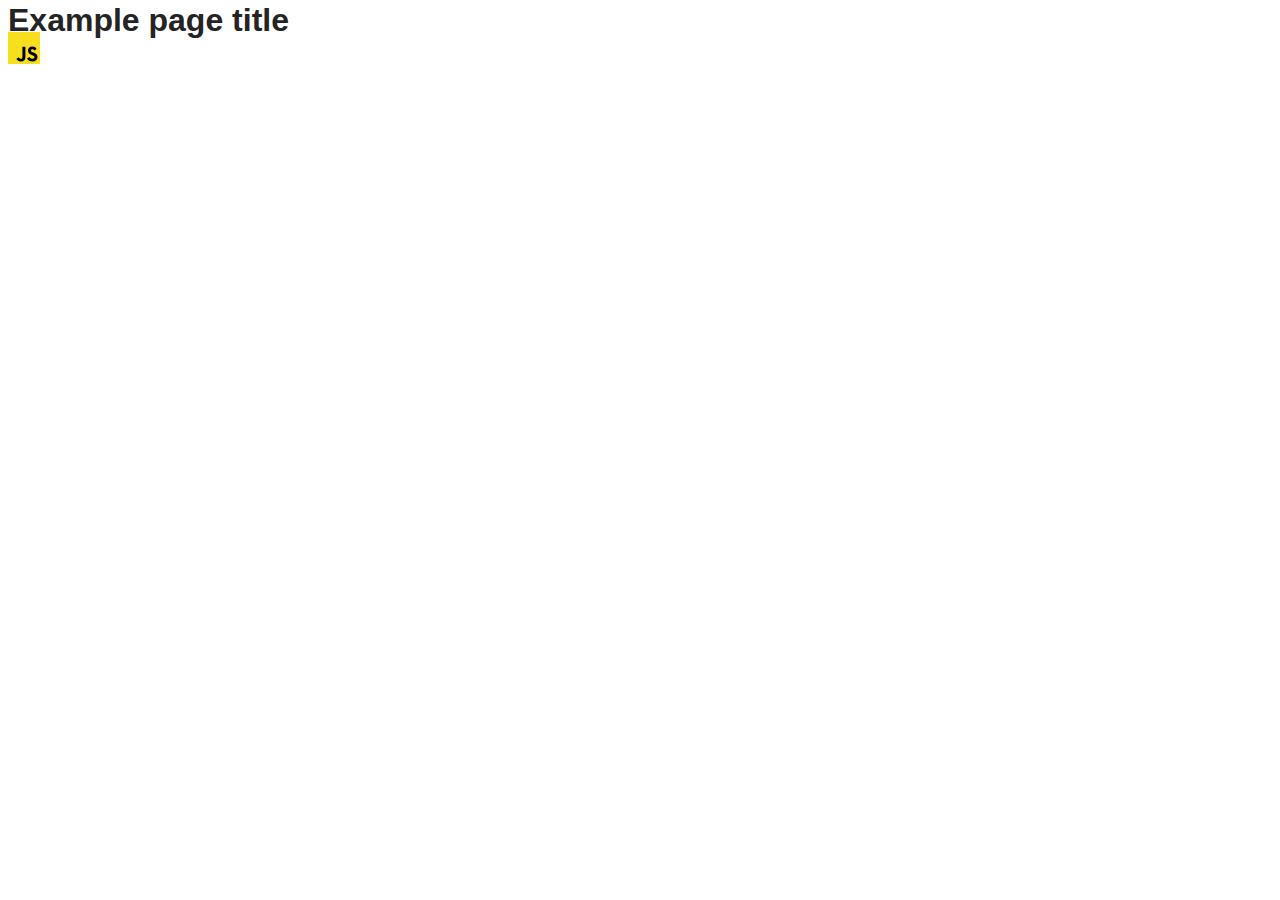
==== src/index.html @ 2e8fc7ba "Initial commit" ====
<!DOCTYPE html>
<html lang="en">
  <head>
    <meta charset="UTF-8" />
    <link rel="icon" type="image/svg+xml" href="/favicon.svg" />
    <meta name="viewport" content="width=device-width, initial-scale=1.0" />
    <title>Vanilla App Template</title>
    <link rel="stylesheet" href="./css/styles.css" />
  </head>
  <body>
    <load ="partials/header.html" />

    <section>
      <h1>Example page title</h1>
      <!-- Path to images as from index.html file -->
      <img src="./img/javascript.svg" alt="" />
    </section>

    <!-- Loads the specified .html file -->
    <load ="partials/vite-promo.html" />

    <script type="module" src="./main.js"></script>
  </body>
</html>
---- src/css/styles.css ----
/**
  |============================
  | include css partials with
  | default @import url()
  |============================
*/
@import url('./reset.css');
@import url('./vite-promo.css');
@import url('./header.css');

:root {
  font-family: Inter, Avenir, Helvetica, Arial, sans-serif;
  font-size: 16px;
  line-height: 24px;
  font-weight: 400;

  color: #242424;
  background-color: rgba(255, 255, 255, 0.87);

  font-synthesis: none;
  text-rendering: optimizeLegibility;
  -webkit-font-smoothing: antialiased;
  -moz-osx-font-smoothing: grayscale;
  -webkit-text-size-adjust: 100%;
}
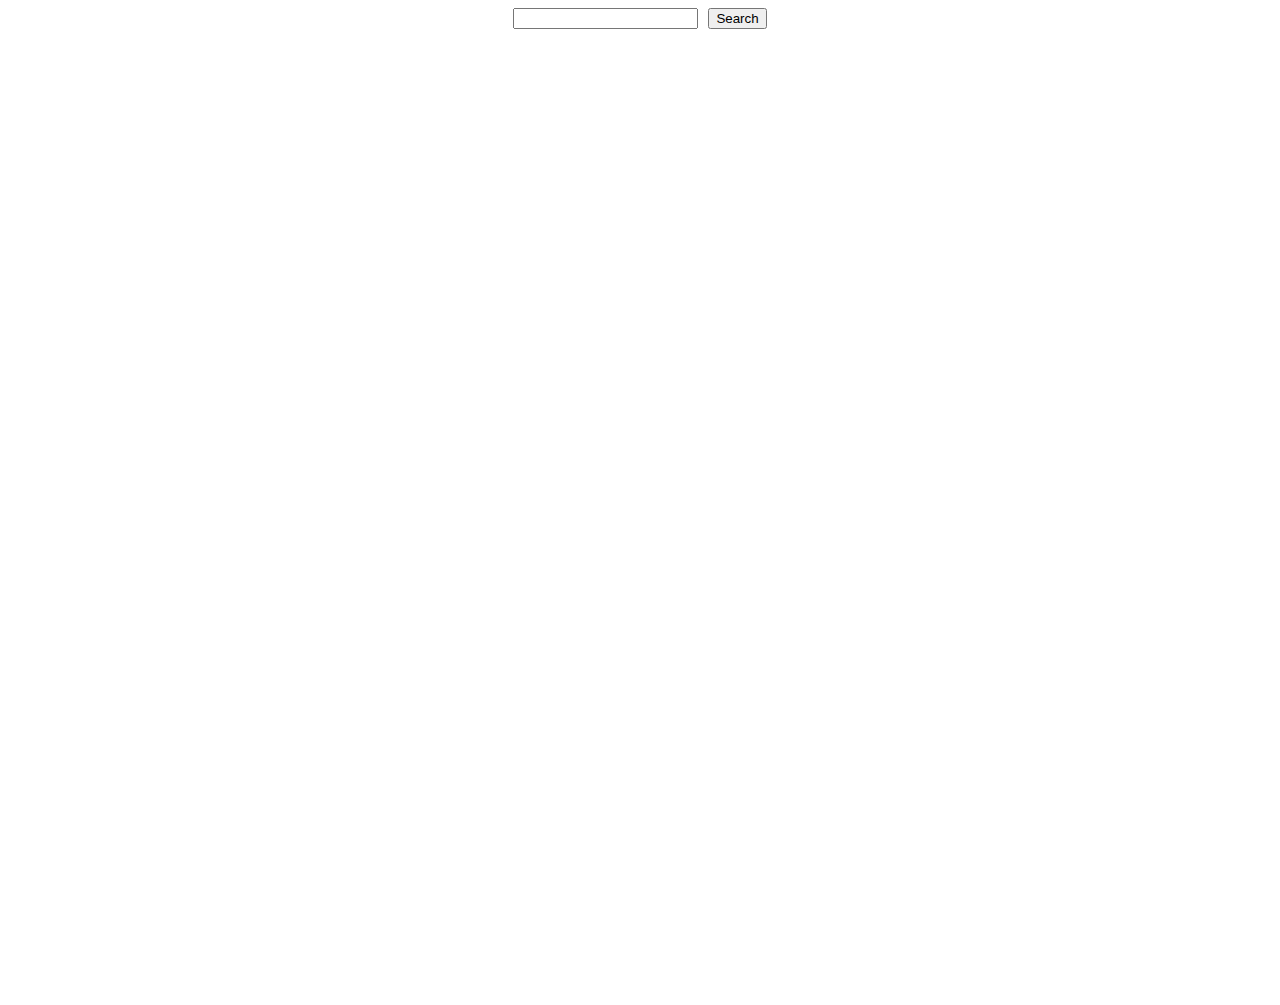
==== commit 540fae40: "created gallery" ====
--- a/src/index.html
+++ b/src/index.html
@@ -4,20 +4,16 @@
     <meta charset="UTF-8" />
     <link rel="icon" type="image/svg+xml" href="/favicon.svg" />
     <meta name="viewport" content="width=device-width, initial-scale=1.0" />
-    <title>Vanilla App Template</title>
+    <title>Home Work JS 11</title>
     <link rel="stylesheet" href="./css/styles.css" />
   </head>
   <body>
-    <load ="partials/header.html" />
-
-    <section>
-      <h1>Example page title</h1>
-      <!-- Path to images as from index.html file -->
-      <img src="./img/javascript.svg" alt="" />
-    </section>
-
-    <!-- Loads the specified .html file -->
-    <load ="partials/vite-promo.html" />
+    <form class="search-form">
+      <input class="search" type="text" name="search" />
+      <button class="submit" type="submit">Search</button>
+    </form>
+    <div class="loader-container hidden"><span class="loader"></span></div>
+    <ul class="gallery"></ul>
 
     <script type="module" src="./main.js"></script>
   </body>
--- a/src/css/styles.css
+++ b/src/css/styles.css
@@ -5,8 +5,6 @@
   |============================
 */
 @import url('./reset.css');
-@import url('./vite-promo.css');
-@import url('./header.css');
 
 :root {
   font-family: Inter, Avenir, Helvetica, Arial, sans-serif;
@@ -23,3 +21,127 @@
   -moz-osx-font-smoothing: grayscale;
   -webkit-text-size-adjust: 100%;
 }
+.search-form {
+  display: flex;
+  justify-content: center;
+  gap: 10px;
+  margin-bottom: 20px;
+}
+
+.gallery {
+  display: flex;
+  flex-wrap: wrap;
+  max-width: 90vw;
+  height: 100vh;
+  padding: 24px;
+  flex-direction: row;
+  margin: 0 auto;
+  gap: 24px;
+}
+.gallery-item {
+  width: 21%;
+  height: 20%;
+  height: auto;
+  margin: 0 auto;
+}
+.gallery-item a {
+  display: block;
+  height: 100%;
+  width: 100%;
+}
+.gallery-image {
+  height: 80%;
+  object-fit: cover;
+}
+.img-details {
+  padding: 10px;
+  display: flex;
+  flex-direction: row;
+  justify-content: space-between;
+  height: 20%;
+}
+.img-details-item {
+  display: flex;
+  flex-direction: column;
+  align-items: center;
+}
+.loader-container {
+  display: flex;
+  justify-content: center;
+}
+.loader {
+  transform: rotateZ(45deg);
+  perspective: 1000px;
+  border-radius: 50%;
+  width: 48px;
+  height: 48px;
+  color: black;
+}
+.loader:before,
+.loader:after {
+  content: '';
+  display: block;
+  position: absolute;
+  top: 0;
+  left: 0;
+  width: inherit;
+  height: inherit;
+  border-radius: 50%;
+  transform: rotateX(70deg);
+  animation: 1s spin linear infinite;
+}
+.loader:after {
+  color: #ff3d00;
+  transform: rotateY(70deg);
+  animation-delay: 0.4s;
+}
+
+@keyframes rotate {
+  0% {
+    transform: translate(-50%, -50%) rotateZ(0deg);
+  }
+  100% {
+    transform: translate(-50%, -50%) rotateZ(360deg);
+  }
+}
+
+@keyframes rotateccw {
+  0% {
+    transform: translate(-50%, -50%) rotate(0deg);
+  }
+  100% {
+    transform: translate(-50%, -50%) rotate(-360deg);
+  }
+}
+
+@keyframes spin {
+  0%,
+  100% {
+    box-shadow: 0.2em 0px 0 0px currentcolor;
+  }
+  12% {
+    box-shadow: 0.2em 0.2em 0 0 currentcolor;
+  }
+  25% {
+    box-shadow: 0 0.2em 0 0px currentcolor;
+  }
+  37% {
+    box-shadow: -0.2em 0.2em 0 0 currentcolor;
+  }
+  50% {
+    box-shadow: -0.2em 0 0 0 currentcolor;
+  }
+  62% {
+    box-shadow: -0.2em -0.2em 0 0 currentcolor;
+  }
+  75% {
+    box-shadow: 0px -0.2em 0 0 currentcolor;
+  }
+  87% {
+    box-shadow: 0.2em -0.2em 0 0 currentcolor;
+  }
+}
+
+.hidden {
+  display: none;
+}
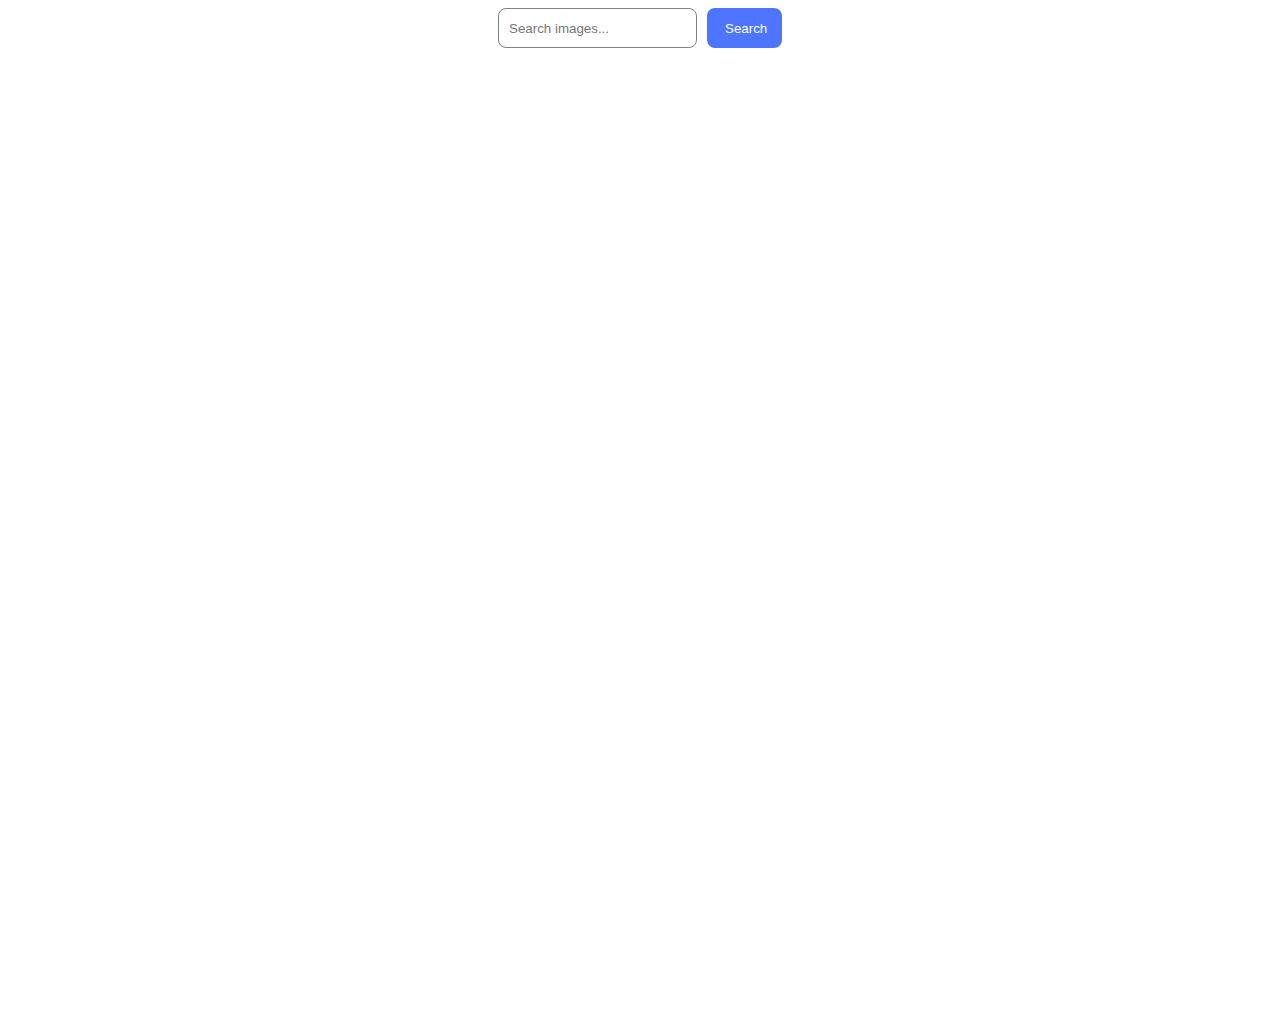
==== commit f019c3c2: "adjusted styles" ====
--- a/src/index.html
+++ b/src/index.html
@@ -2,14 +2,18 @@
 <html lang="en">
   <head>
     <meta charset="UTF-8" />
-    <link rel="icon" type="image/svg+xml" href="/favicon.svg" />
     <meta name="viewport" content="width=device-width, initial-scale=1.0" />
     <title>Home Work JS 11</title>
     <link rel="stylesheet" href="./css/styles.css" />
   </head>
   <body>
     <form class="search-form">
-      <input class="search" type="text" name="search" />
+      <input
+        class="search"
+        type="text"
+        name="search"
+        placeholder="Search images..."
+      />
       <button class="submit" type="submit">Search</button>
     </form>
     <div class="loader-container hidden"><span class="loader"></span></div>
--- a/src/css/styles.css
+++ b/src/css/styles.css
@@ -26,6 +26,31 @@
   justify-content: center;
   gap: 10px;
   margin-bottom: 20px;
+}
+
+button {
+  color: #ffff;
+  border-radius: 8px;
+  padding: 8px 16px;
+  width: 75px;
+  height: 40px;
+  background: #4e75ff;
+  border-color: transparent;
+}
+button:hover,
+button:focus {
+  background: #6c8cff;
+}
+
+.search {
+  padding: 5px 10px;
+  border: 1px solid #808080;
+  border-radius: 8px;
+}
+
+.search:hover,
+.search:focus {
+  border: 1px solid #000;
 }
 
 .gallery {
